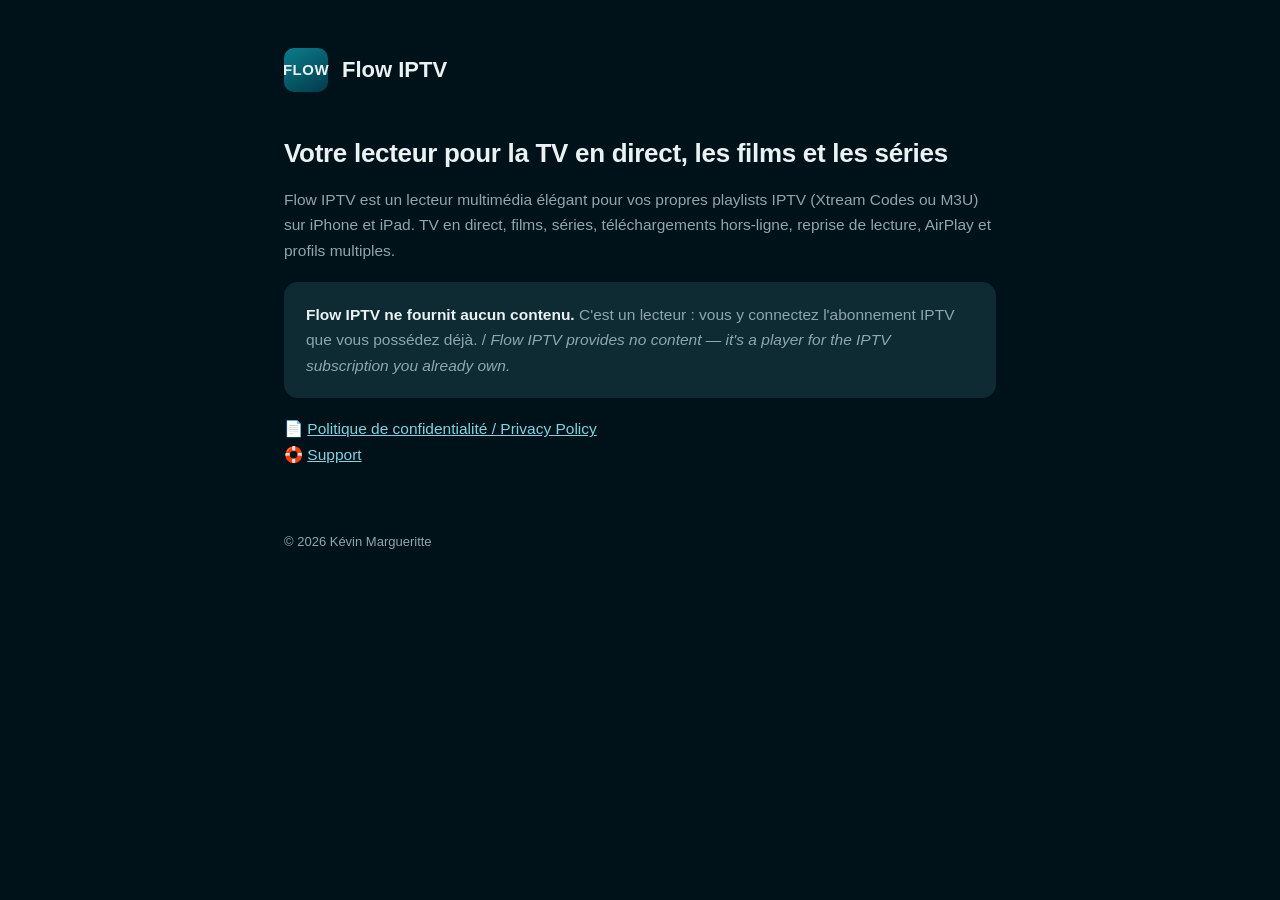
==== index.html @ c4e53bc0 "Site Flow IPTV : confidentialité + support (FR/EN) Co-Authored-By: Claude Fable 5 <noreply@anthropic" ====
<!doctype html>
<html lang="fr">
<head>
  <meta charset="utf-8">
  <meta name="viewport" content="width=device-width, initial-scale=1">
  <title>Flow IPTV — Votre lecteur TV en direct &amp; VOD</title>
  <link rel="stylesheet" href="style.css">
</head>
<body>
  <div class="wrap">
    <header>
      <div class="mark">FLOW</div>
      <h1>Flow IPTV</h1>
    </header>

    <h2>Votre lecteur pour la TV en direct, les films et les séries</h2>
    <p>Flow IPTV est un lecteur multimédia élégant pour vos propres playlists IPTV
    (Xtream Codes ou M3U) sur iPhone et iPad. TV en direct, films, séries, téléchargements
    hors-ligne, reprise de lecture, AirPlay et profils multiples.</p>

    <div class="card">
      <p><strong>Flow IPTV ne fournit aucun contenu.</strong> C'est un lecteur : vous y
      connectez l'abonnement IPTV que vous possédez déjà. / <em>Flow IPTV provides no
      content — it's a player for the IPTV subscription you already own.</em></p>
    </div>

    <p>
      📄 <a href="privacy.html">Politique de confidentialité / Privacy Policy</a><br>
      🛟 <a href="support.html">Support</a>
    </p>

    <footer>
      © 2026 Kévin Margueritte
    </footer>
  </div>
</body>
</html>
---- style.css ----
:root {
  --bg: #001219;
  --card: #0e2a33;
  --text: #eaf2f4;
  --muted: #8fa6ad;
  --accent: #ffffff;
}
* { margin: 0; padding: 0; box-sizing: border-box; }
body {
  font-family: -apple-system, BlinkMacSystemFont, "Segoe UI", Roboto, Helvetica, Arial, sans-serif;
  background: var(--bg);
  color: var(--text);
  line-height: 1.65;
  -webkit-font-smoothing: antialiased;
}
.wrap { max-width: 760px; margin: 0 auto; padding: 48px 24px 96px; }
header { display: flex; align-items: center; gap: 14px; margin-bottom: 40px; }
header .mark {
  width: 44px; height: 44px; border-radius: 10px;
  background: linear-gradient(150deg, #0a7d8c, #023a4a);
  display: flex; align-items: center; justify-content: center;
  font-weight: 800; font-size: 15px; letter-spacing: .5px;
}
header h1 { font-size: 22px; font-weight: 700; }
header a { color: var(--text); text-decoration: none; }
nav.langs { margin-bottom: 28px; font-size: 14px; color: var(--muted); }
nav.langs a { color: var(--muted); text-decoration: none; border-bottom: 1px dotted var(--muted); }
nav.langs a:hover { color: var(--text); }
h2 { font-size: 26px; font-weight: 800; margin: 36px 0 12px; letter-spacing: -.3px; }
h3 { font-size: 17px; font-weight: 700; margin: 26px 0 8px; }
p, li { color: var(--muted); font-size: 15.5px; }
ul { padding-left: 22px; margin: 8px 0; }
strong { color: var(--text); font-weight: 600; }
a { color: #7fd4e0; }
.card {
  background: var(--card); border-radius: 14px; padding: 20px 22px; margin: 18px 0;
}
.updated { font-size: 13px; color: var(--muted); margin-top: 6px; }
hr.sep { border: none; border-top: 1px solid #ffffff14; margin: 48px 0; }
footer { margin-top: 64px; font-size: 13px; color: var(--muted); }
footer a { color: var(--muted); }
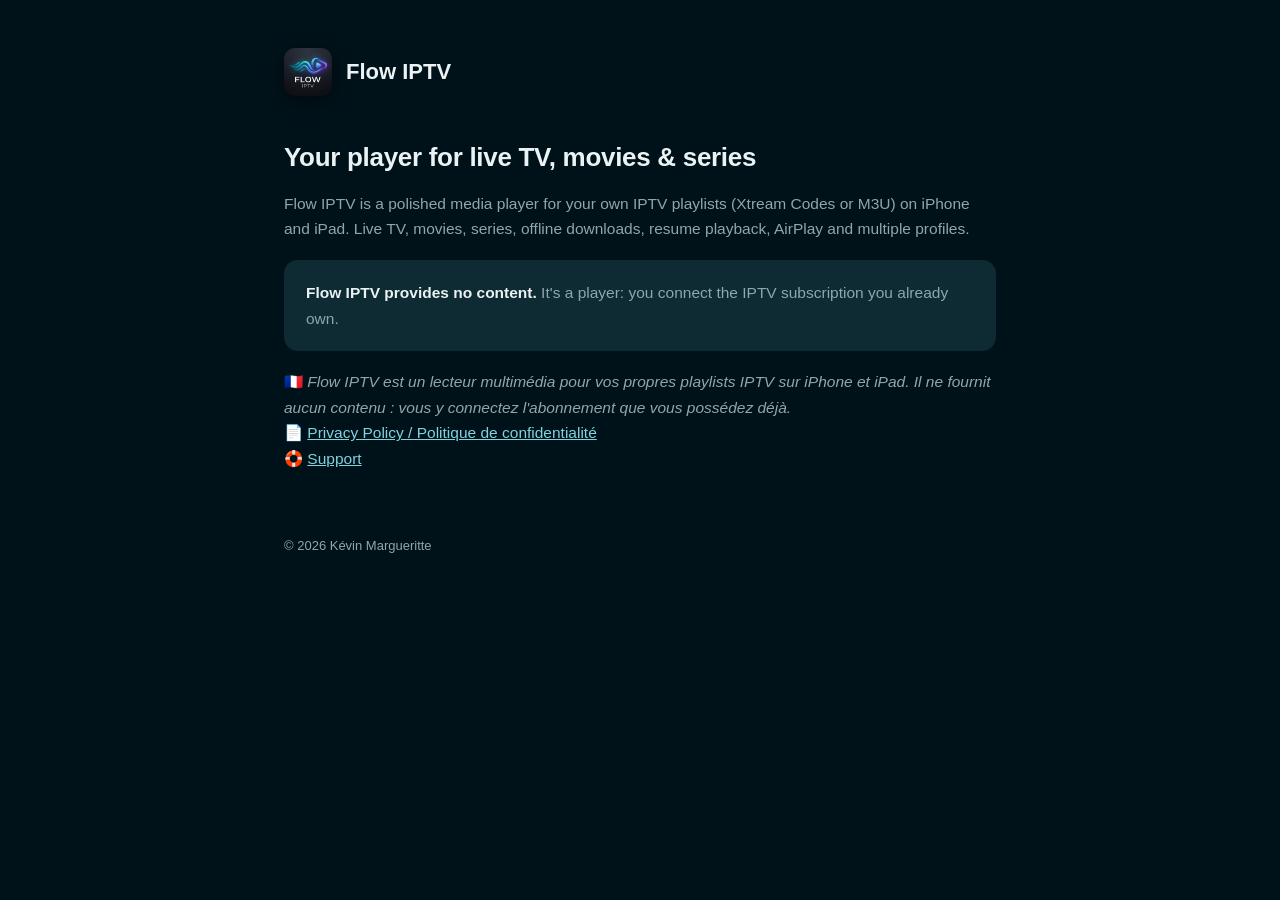
==== commit 67df8be8: "Logo de l'app + anglais en premier Co-Authored-By: Claude Fable 5 <noreply@anthropic.com>" ====
--- a/index.html
+++ b/index.html
@@ -1,31 +1,34 @@
 <!doctype html>
-<html lang="fr">
+<html lang="en">
 <head>
   <meta charset="utf-8">
   <meta name="viewport" content="width=device-width, initial-scale=1">
-  <title>Flow IPTV — Votre lecteur TV en direct &amp; VOD</title>
+  <title>Flow IPTV — Your player for live TV &amp; VOD</title>
+  <link rel="icon" type="image/png" href="logo.png">
   <link rel="stylesheet" href="style.css">
 </head>
 <body>
   <div class="wrap">
     <header>
-      <div class="mark">FLOW</div>
+      <img class="logo" src="logo.png" alt="Flow IPTV">
       <h1>Flow IPTV</h1>
     </header>
 
-    <h2>Votre lecteur pour la TV en direct, les films et les séries</h2>
-    <p>Flow IPTV est un lecteur multimédia élégant pour vos propres playlists IPTV
-    (Xtream Codes ou M3U) sur iPhone et iPad. TV en direct, films, séries, téléchargements
-    hors-ligne, reprise de lecture, AirPlay et profils multiples.</p>
+    <h2>Your player for live TV, movies &amp; series</h2>
+    <p>Flow IPTV is a polished media player for your own IPTV playlists (Xtream Codes or M3U)
+    on iPhone and iPad. Live TV, movies, series, offline downloads, resume playback, AirPlay
+    and multiple profiles.</p>
 
     <div class="card">
-      <p><strong>Flow IPTV ne fournit aucun contenu.</strong> C'est un lecteur : vous y
-      connectez l'abonnement IPTV que vous possédez déjà. / <em>Flow IPTV provides no
-      content — it's a player for the IPTV subscription you already own.</em></p>
+      <p><strong>Flow IPTV provides no content.</strong> It's a player: you connect the IPTV
+      subscription you already own.</p>
     </div>
 
+    <p>🇫🇷 <em>Flow IPTV est un lecteur multimédia pour vos propres playlists IPTV sur iPhone
+    et iPad. Il ne fournit aucun contenu : vous y connectez l'abonnement que vous possédez déjà.</em></p>
+
     <p>
-      📄 <a href="privacy.html">Politique de confidentialité / Privacy Policy</a><br>
+      📄 <a href="privacy.html">Privacy Policy / Politique de confidentialité</a><br>
       🛟 <a href="support.html">Support</a>
     </p>
 
--- a/style.css
+++ b/style.css
@@ -15,11 +15,9 @@
 }
 .wrap { max-width: 760px; margin: 0 auto; padding: 48px 24px 96px; }
 header { display: flex; align-items: center; gap: 14px; margin-bottom: 40px; }
-header .mark {
-  width: 44px; height: 44px; border-radius: 10px;
-  background: linear-gradient(150deg, #0a7d8c, #023a4a);
-  display: flex; align-items: center; justify-content: center;
-  font-weight: 800; font-size: 15px; letter-spacing: .5px;
+header img.logo {
+  width: 48px; height: 48px; border-radius: 11px;
+  box-shadow: 0 4px 18px rgba(0,0,0,.4);
 }
 header h1 { font-size: 22px; font-weight: 700; }
 header a { color: var(--text); text-decoration: none; }
